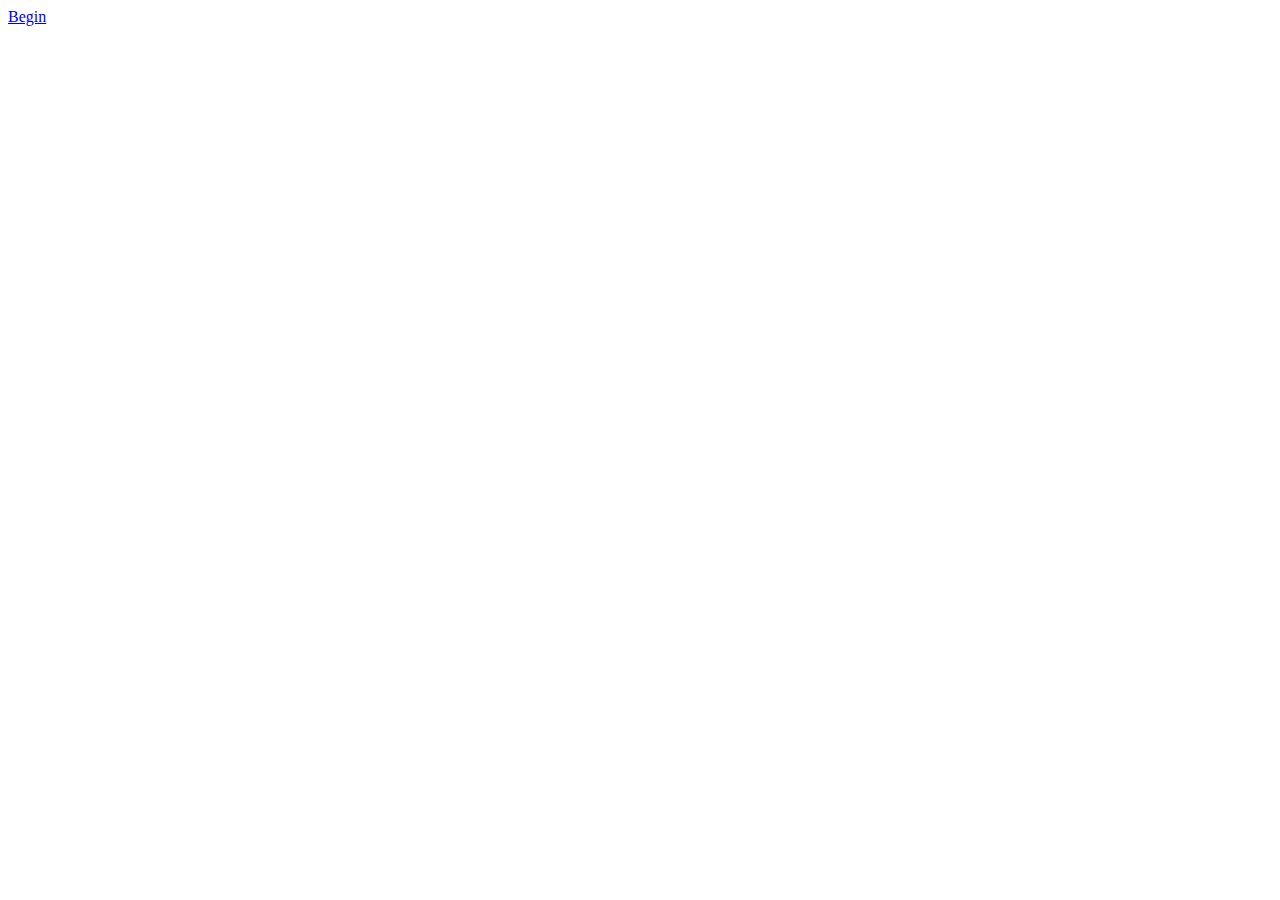
==== index.html @ a4851903 "Master build" ====
<!DOCTYPE html>
<html>
<head>
	<title>Lightshow</title>
	<link rel="stylesheet" type="text/css" href="style.css" />
</head>
<body>
	<a href="javascript:open('sender');javascript:open('receiver');">Begin</a>
</body>
</html>
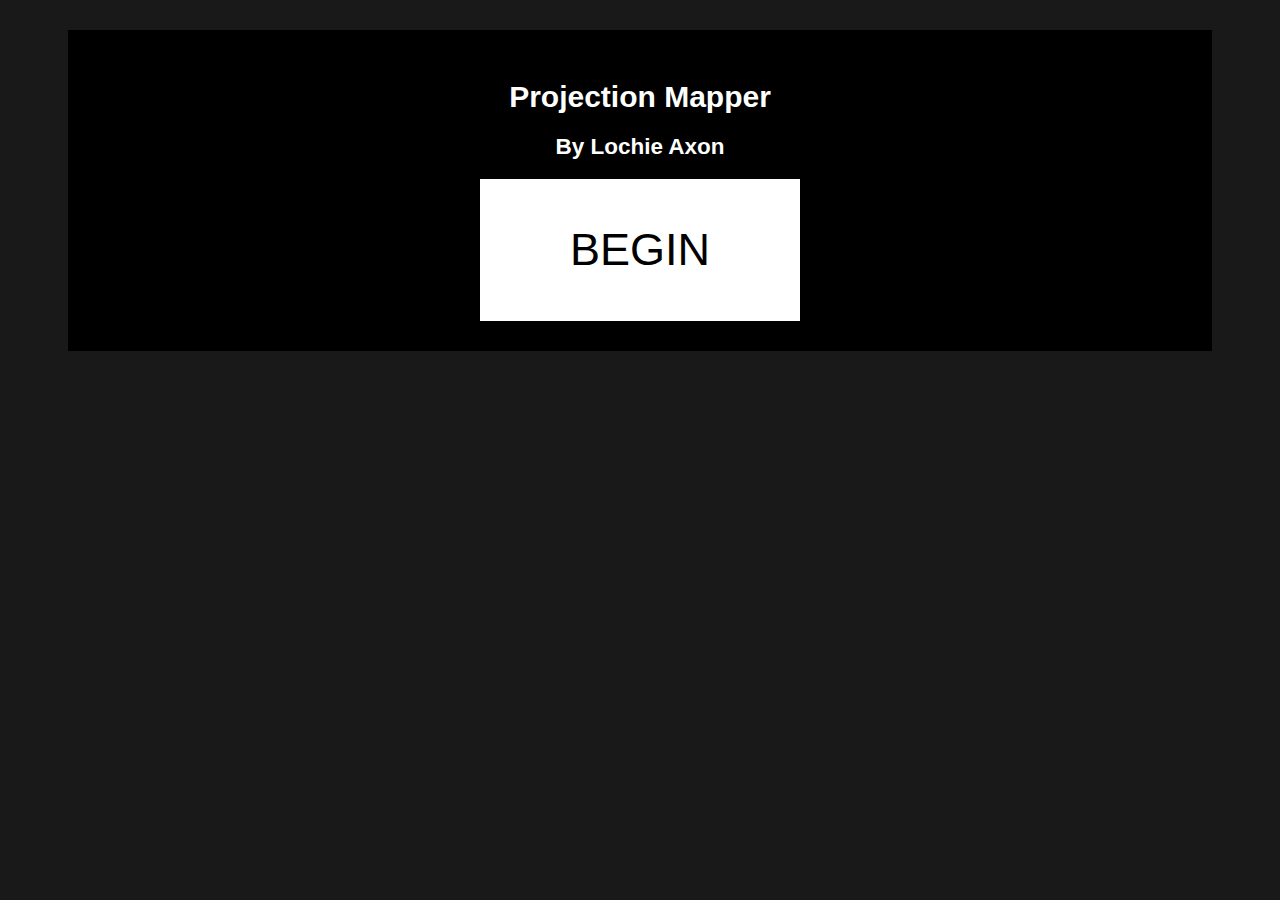
==== commit 83d5d4c8: "Made intro a lil more nice" ====
--- a/index.html
+++ b/index.html
@@ -1,10 +1,14 @@
 <!DOCTYPE html>
 <html>
 <head>
-	<title>Lightshow</title>
-	<link rel="stylesheet" type="text/css" href="style.css" />
+	<title>Projection Mapper</title>
+	<link rel="stylesheet" type="text/css" href="css/style.css" />
 </head>
 <body>
-	<a href="javascript:open('sender');javascript:open('receiver');">Begin</a>
+	<div id="content">
+		<h1>Projection Mapper</h1>
+		<h2>By Lochie Axon</h2>
+		<a class="begin" href="javascript:open('sender');javascript:open('receiver');">Begin</a>
+	</div>
 </body>
 </html>
--- a/css/style.css
+++ b/css/style.css
@@ -0,0 +1,57 @@
+body{
+	border:0;
+	padding: 0;
+	margin: 0;
+	font-size: 15px;
+	font-family: "Helvetica", arial, verdana;
+	color:#fff;
+	background: #191919;
+}
+canvas{
+	display: block;
+	background: white;
+	transform-origin: 0 0;
+}
+
+.admin{
+	z-index: 9;
+	position: absolute;
+	top: 0;
+	right: 0;
+	height: 100%;
+	background: rgba(0,0,0,0.8);
+}
+#fps,
+.btn{
+	display: inline-block;
+	font-size: 12px;
+	margin: 20px 10px;
+	padding: 10px 20px;
+	color: black;
+	background: #aaa;
+}
+.btn{
+	cursor: pointer;
+	color: #fff;
+	background:#8a0000;
+}
+.btn:hover{ background: #822d2d; }
+
+#content{
+	display: block;
+	margin: 2em auto;
+	max-width: 80%;
+	background: black;
+	padding: 2em 4em;
+	text-align: center;
+}
+a.begin{
+	display: inline-block;
+	text-transform: uppercase;
+	text-decoration: none;
+	font-size: 3em;
+	color: black;
+	padding: 1em 2em;
+	background: #fff;
+}
+a.begin:hover{ background: grey; }